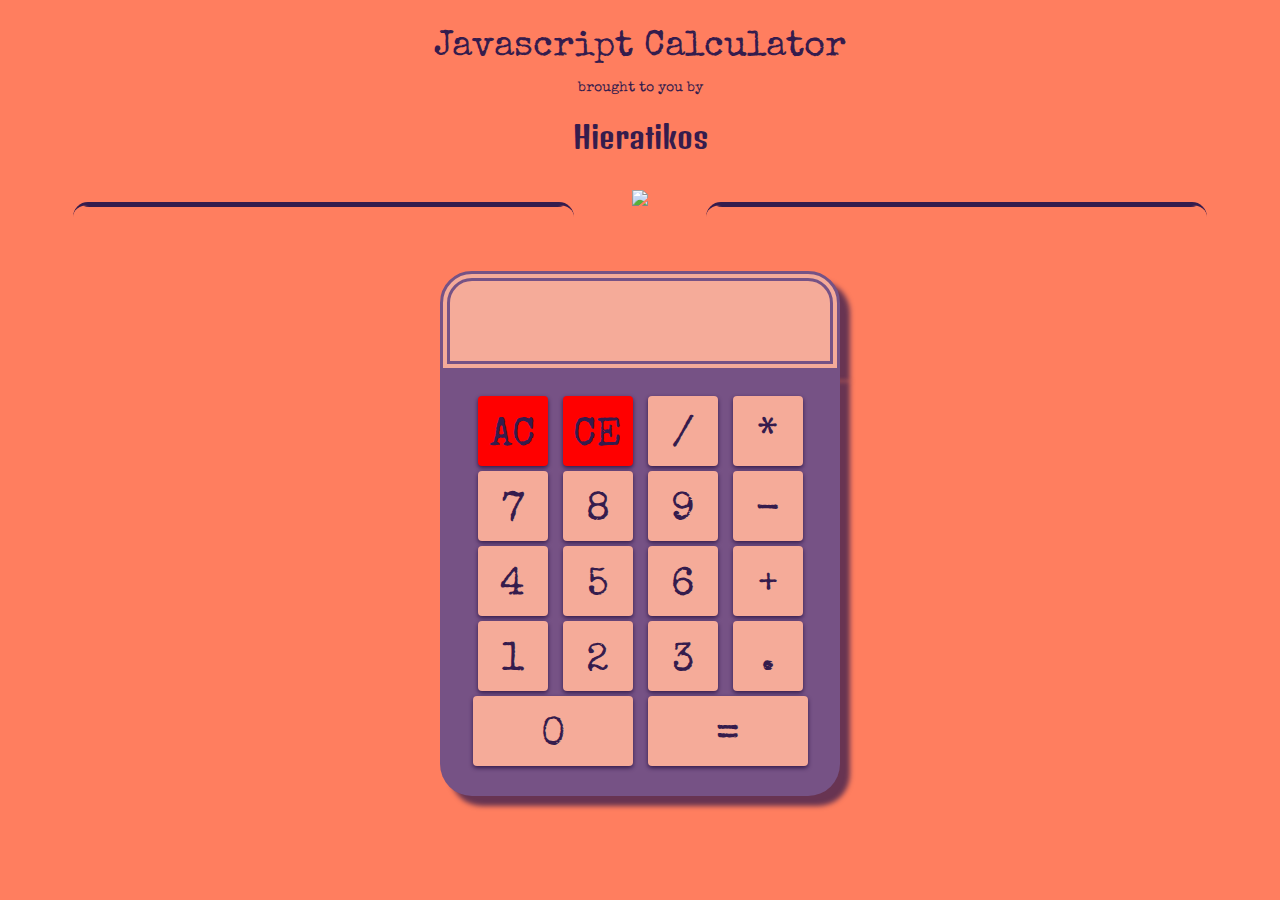
==== JavaScriptCalculator/index.html @ 23d1d40e "Added calculator" ====
<!DOCTYPE html>
<html lang="en">
<head>
    <!-- brand colors
#F5AB99 - Tropical Pink - rgb(245,171,153)
#FEB47B - Liquid Sunset - rgb(254,180,123)
#FF7E5F - Heatwave - rgb(255,126,95)
#765285 - Paradise - rgb(118,82,133)
#351C4D - Nightfall - rgb(53,28,77)
-->
    <meta charset="UTF-8">
    <title>Javascript Calculator</title>

    <script src="https://code.jquery.com/jquery-3.2.1.js"
            integrity="sha256-DZAnKJ/6XZ9si04Hgrsxu/8s717jcIzLy3oi35EouyE=" crossorigin="anonymous"></script>
    <link href="https://fonts.googleapis.com/css?family=Special+Elite|Denk+One|VT323" rel="stylesheet">
    <link rel="stylesheet" href="styles.css">
    <script src="scripts.js"></script>
</head>
<body>
<div class="header">
    <h1>Javascript Calculator</h1>
    brought to you by
    <h2>Hieratikos</h2>
    <table>
        <tr>
            <td class="left"><hr class="flared"></td>
            <td class="center"><img class="logoImg" src="https://res.cloudinary.com/hieratikos/image/upload/v1492361036/NightfallLogo_ndt9em.png"></td>
            <td class="right"><hr class="flared"></td>
        </tr>
    </table>
</div>

<div id="calcOutput">
<span id="display"></span>
</div>
<div class="text-center" id="calculator">
    <a class="regButton red" id="deleteAll">AC</a>
    <a class="regButton red" id="clearEntry">CE</a>
    <a class="regButton ops" id="/">/</a>
    <a class="regButton ops" id="*">*</a>
    <br/>
    <a class="regButton" id="7">7</a>
    <a class="regButton" id="8">8</a>
    <a class="regButton" id="9">9</a>
    <a class="regButton ops" id="-">-</a>
    <br/>
    <a class="regButton" id="4">4</a>
    <a class="regButton" id="5">5</a>
    <a class="regButton" id="6">6</a>
    <a class="regButton ops" id="+">+</a>
    <br/>
    <a class="regButton" id="1">1</a>
    <a class="regButton" id="2">2</a>
    <a class="regButton" id="3">3</a>
    <a class="regButton dec" id=".">.</a>
    <br/>
    <a class="regButton bigButton" id="0">0</a>
    <a class="regButton bigButton" id="total">=</a>
</div>

</body>
</html>
---- JavaScriptCalculator/styles.css ----
html, body{
    background-color: #FF7E5F;
    line-height: 1.5;
    /*font-size: 13px;*/
    font-family: 'Special Elite', sans-serif;
}
h1, h2{
    color:#351C4D;
    margin-top: 20px;
    margin-bottom: 10px;
    font-weight: 500;
    line-height: 1.1;
}
h1{
    font-family: 'Special Elite', sans-serif;
    font-size: 36px;
}
h2{
    font-family: 'Denk One', sans-serif;
    font-size: 30px;
}
#calcOutput{
    font-family: 'Special Elite', sans-serif;
    background-color: #F5AB99;
    width: 400px;
    height: 100px;
    border-top-left-radius: 2em;
    border-top-right-radius: 2em;
    margin-right: auto;
    margin-left: auto;
    margin-top: 20px;
    padding-top: 20px;
    text-align: right;
    border: 10px double #765285;
    box-shadow: 10px 10px 5px 0px rgba(53,28,77,0.75);
}
#calculator{
    font-family: 'Special Elite', sans-serif;
    background-color: #765285;
    width:400px;
    padding-top: 20px;
    padding-bottom: 30px;
    border-bottom-left-radius: 2em;
    border-bottom-right-radius: 2em;
    margin-left: auto;
    margin-right: auto;
    box-shadow: 10px 10px 5px 0px rgba(53,28,77,0.75);
}
#display{
    padding-right: 30px;
    font-size: 40px;
    color: #351C4D;
}
a{
    margin: 5px;
    width: 70px;
    height:70px;
    text-decoration: none;
}
.bigButton{
    width:40%;
}
.lineHalf {
    border-bottom: 1px solid #ff7e61;
    text-align:center;
    height:2em;
    margin:2em auto;
    width: 50%;
    display: block;
}
.lineImgTitle{
    padding: 5px 5px;
    width:50px;
    height:auto;
    background: #351C4D;
}
.text-center{
    text-align: center;
    font-family: 'Special Elite', sans-serif;
    color:#FF7E5F;
}
.regButton{
    display: inline-block;
    margin-bottom: 0;
    font-weight: normal;
    text-align: center;
    white-space: nowrap;
    vertical-align: middle;
    cursor: pointer;
    border: 1px solid transparent;
    border-radius: 4px;

    padding-top: 10px;
    padding-bottom: 10px;
    font-size: 40px;
    color:#351C4D;
    background-color: #F5AB99;
    box-shadow: 0 2px 4px #351C4D;
}
.regButton:hover{
    color: #F5AB99;
    background-color: #351C4D;
    text-decoration: none;
}
.red{
    background-color: #FF0000;
}
*{
    box-sizing: border-box;
}
.header {
    width: 100%;
    text-align: center;
    display: block;
    /*margin: 15px auto 30px auto;*/
    margin:2em auto;
    font-size: .9em;
    color:#351C4D;
}
table{
    width: 100%;
}
td.left{
    width: 45%;
    padding-left: 5%;
    padding-top: 30px;
}
tr{
    /*border: 1px solid black;*/
}
td.center{
    width: 10%;
}
td.right{
    width: 45%;
    padding-right: 5%;
    padding-top: 30px;
}
hr.flared{
    height: 30px;
    border-style: solid;
    border-color: #351C4D;
    border-width: 3px 0 0 0;
    border-radius: 20px;
}
hr.flared:before{
    display: block;
    content: "";
    height: 30px;
    margin-top: -31px;
    border-style: solid;
    border-color: #351C4D;
    border-width: 0 0 3px 0;
    border-radius: 20px;
}
.logoImg{
    width: 60px;
    height: auto;
}
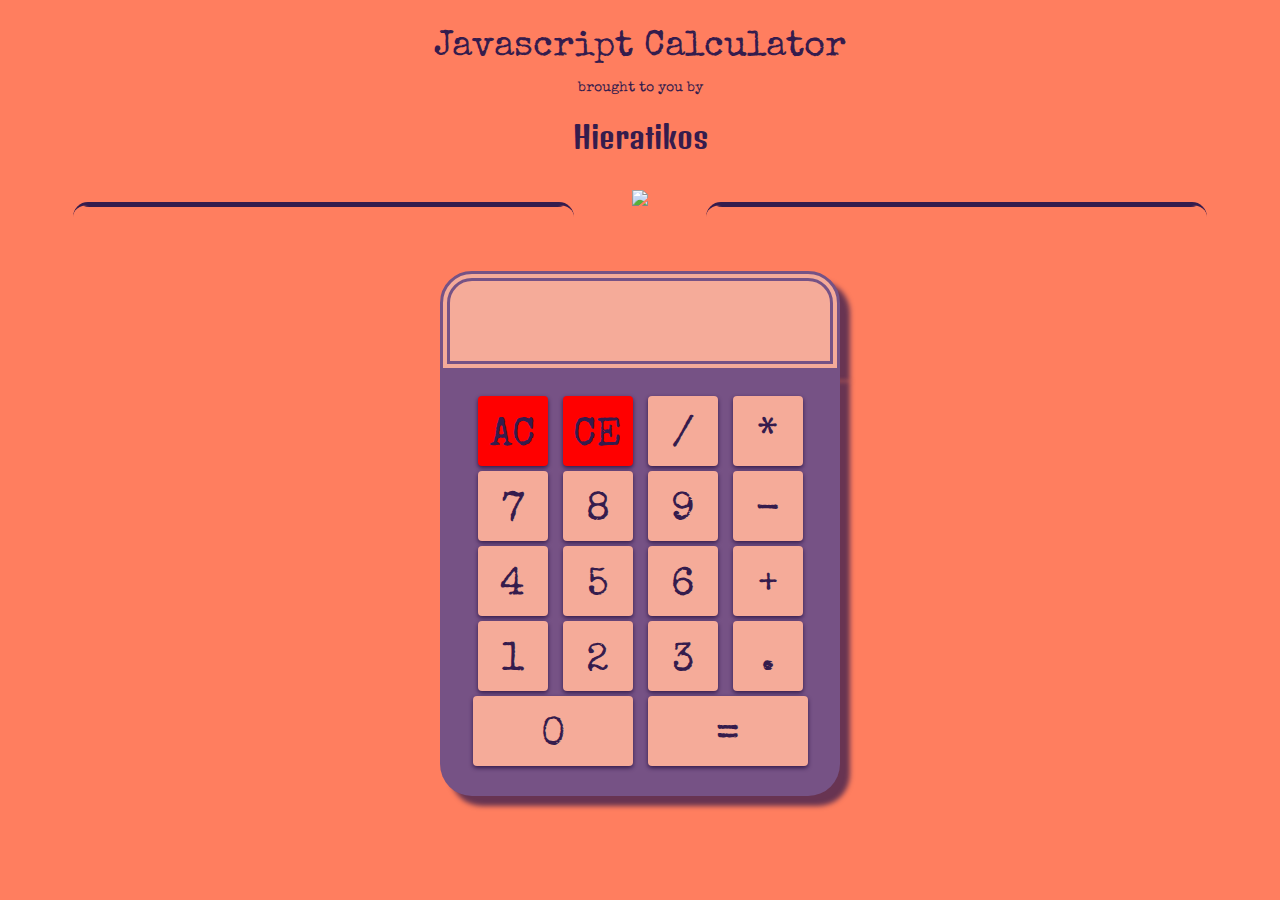
==== commit 7799f470: "second draft" ====
--- a/JavaScriptCalculator/index.html
+++ b/JavaScriptCalculator/index.html
@@ -10,11 +10,10 @@
 -->
     <meta charset="UTF-8">
     <title>Javascript Calculator</title>
-
+    <link rel="stylesheet" href="styles.css">
     <script src="https://code.jquery.com/jquery-3.2.1.js"
             integrity="sha256-DZAnKJ/6XZ9si04Hgrsxu/8s717jcIzLy3oi35EouyE=" crossorigin="anonymous"></script>
-    <link href="https://fonts.googleapis.com/css?family=Special+Elite|Denk+One|VT323" rel="stylesheet">
-    <link rel="stylesheet" href="styles.css">
+    <!--<link href="https://fonts.googleapis.com/css?family=Special+Elite|Denk+One|VT323" rel="stylesheet">-->
     <script src="scripts.js"></script>
 </head>
 <body>
--- a/JavaScriptCalculator/styles.css
+++ b/JavaScriptCalculator/styles.css
@@ -1,3 +1,21 @@
+/* special-elite-regular - latin */
+@font-face {
+    font-family: 'Special Elite';
+    font-style: normal;
+    font-weight: 400;
+    src: local('Special Elite'), local('SpecialElite-Regular'),
+    url('../fonts/special-elite-v6-latin-regular.woff2') format('woff2'), /* Chrome 26+, Opera 23+, Firefox 39+ */
+    url('../fonts/special-elite-v6-latin-regular.woff') format('woff'); /* Chrome 6+, Firefox 3.6+, IE 9+, Safari 5.1+ */
+}
+/* denk-one-regular - latin */
+@font-face {
+    font-family: 'Denk One';
+    font-style: normal;
+    font-weight: 400;
+    src: local('Denk One'), local('DenkOne-Regular'),
+    url('../fonts/denk-one-v4-latin-regular.woff2') format('woff2'), /* Chrome 26+, Opera 23+, Firefox 39+ */
+    url('../fonts/denk-one-v4-latin-regular.woff') format('woff'); /* Chrome 6+, Firefox 3.6+, IE 9+, Safari 5.1+ */
+}
 html, body{
     background-color: #FF7E5F;
     line-height: 1.5;
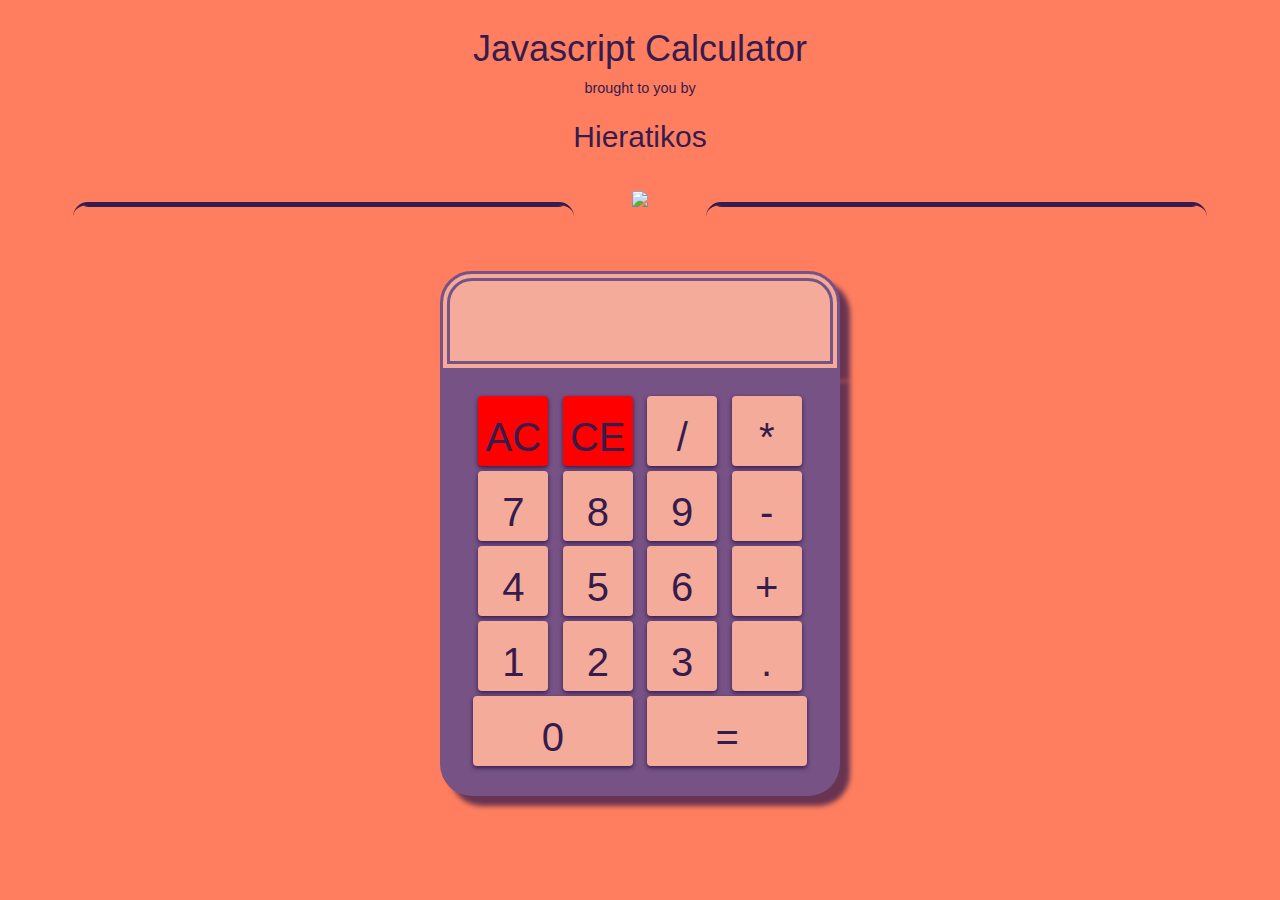
==== commit b36bc776: "second draft" ====
--- a/JavaScriptCalculator/index.html
+++ b/JavaScriptCalculator/index.html
@@ -1,20 +1,11 @@
 <!DOCTYPE html>
 <html lang="en">
 <head>
-    <!-- brand colors
-#F5AB99 - Tropical Pink - rgb(245,171,153)
-#FEB47B - Liquid Sunset - rgb(254,180,123)
-#FF7E5F - Heatwave - rgb(255,126,95)
-#765285 - Paradise - rgb(118,82,133)
-#351C4D - Nightfall - rgb(53,28,77)
--->
     <meta charset="UTF-8">
     <title>Javascript Calculator</title>
-    <link rel="stylesheet" href="styles.css">
-    <script src="https://code.jquery.com/jquery-3.2.1.js"
-            integrity="sha256-DZAnKJ/6XZ9si04Hgrsxu/8s717jcIzLy3oi35EouyE=" crossorigin="anonymous"></script>
-    <!--<link href="https://fonts.googleapis.com/css?family=Special+Elite|Denk+One|VT323" rel="stylesheet">-->
-    <script src="scripts.js"></script>
+    <link rel="stylesheet" type="text/css" href="styles.css">
+    <script type="text/javascript" src="../scripts/jquery-3.2.1.min.js"></script>
+    <script async src="scripts.js"></script>
 </head>
 <body>
 <div class="header">
@@ -24,7 +15,7 @@
     <table>
         <tr>
             <td class="left"><hr class="flared"></td>
-            <td class="center"><img class="logoImg" src="https://res.cloudinary.com/hieratikos/image/upload/v1492361036/NightfallLogo_ndt9em.png"></td>
+            <td class="center"><img class="logoImg" src="../images/NightfallLogo.webp"></td>
             <td class="right"><hr class="flared"></td>
         </tr>
     </table>
